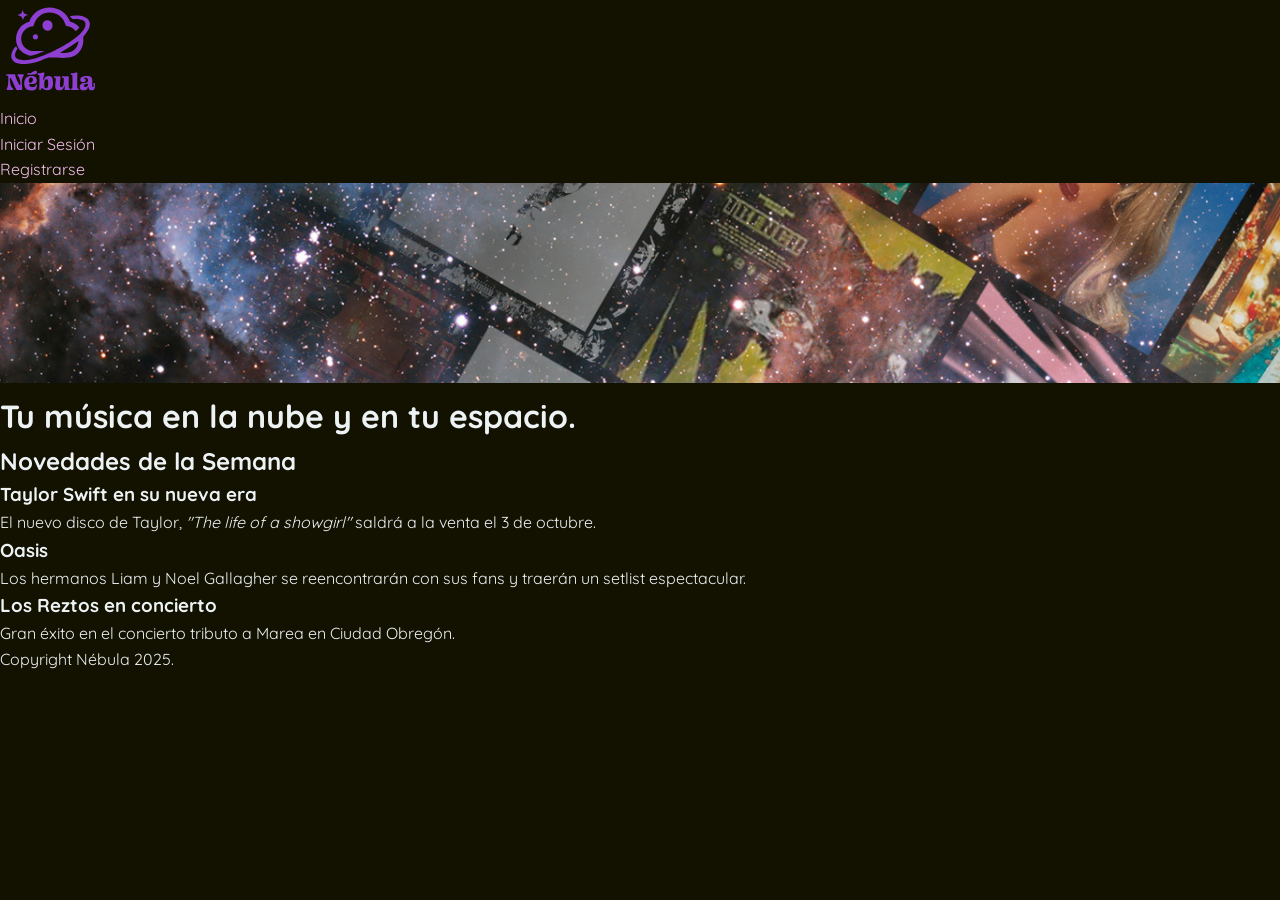
==== Practica6/demo/src/main/resources/templates/index.html @ fae94c51 "Practica6" ====
<!DOCTYPE html>
<html lang="es">
<head>
    <meta charset="UTF-8">
    <meta name="viewport" content="width=device-width, initial-scale=1.0">
    <title>Nébula Music - Inicio (Código Base)</title>
    <link rel="stylesheet" href="../static/styles/styles.css">
</head>
<body>

    <!-- MENÚ DE NAVEGACIÓN -->
    <nav>
        <a class="logo" href="index.html">
            <img src="../static/styles/imgs/nebula-03.svg" alt="Logo Nébula" width="100">
        </a>
        <ul>
            <li><a href="index.html">Inicio</a></li>
            <li><a href="iniciar-sesion.html">Iniciar Sesión</a></li>
            <li><a href="registro.html">Registrarse</a></li>
        </ul>
    </nav>

    <!-- CABECERA -->
    <header class="principal">
        <img src="../static/styles/imgs/cover.jpg" alt="Cover Nébula" width="100%" height="200" style="object-fit: cover;">
        <h1>Tu música en la nube y en tu espacio.</h1>
    </header>

    <!-- CONTENIDO PRINCIPAL -->
    <main>
        
        <!-- SECCIÓN DE NOTICIAS -->
        <section id="noticias">
            <h2>Novedades de la Semana</h2>

            <!-- Artículo 1 -->
            <article>
                <h3>Taylor Swift en su nueva era</h3>
                <p>El nuevo disco de Taylor, <i>"The life of a showgirl"</i> saldrá a la venta el 3 de octubre.</p>
            </article>

            <!-- Artículo 2 -->
            <article>
                <h3>Oasis</h3>
                <p>Los hermanos Liam y Noel Gallagher se reencontrarán con sus fans y traerán un setlist espectacular.</p>
            </article>

            <!-- Artículo 3 -->
            <article>
                <h3>Los Reztos en concierto</h3>
                <p>Gran éxito en el concierto tributo a Marea en Ciudad Obregón.</p>
            </article>

        </section>

    </main>

    <!-- PIE DE PÁGINA -->
    <footer>
        <p>Copyright Nébula 2025.</p>
    </footer>

</body>
</html>
---- Practica6/demo/src/main/resources/static/styles/styles.css ----
/* ==========================================================
   NÉBULA MUSIC - CÓDIGO BASE (ESTILOS PARA ALUMNOS)
   ==========================================================
   Este archivo contiene únicamente la configuración inicial, 
   reseteo básico y la paleta de colores del proyecto mediante 
   variables de CSS (:root).
*/

@import url('https://fonts.googleapis.com/css2?family=Quicksand:wght@300..700&display=swap');

:root {
    --bg-color-dark: #131200;      /* Fondo principal modo oscuro */
    --text-color-dark: #EDF2F4;    /* Texto principal */
    --links-color-dark: #EFBDEB;   /* Color normal de enlaces */
    --links-hover-dark: #8D91C7;   /* Color de enlaces al pasar el mouse */
    --nav-links: #8d3fd1;          /* Color de enlaces de navegación */
    --highlight: #EDF67D;          /* Color de acento/resaltados */
}

/* Reset básico de márgenes, paddings y modelo de caja */
* {
    box-sizing: border-box;
    margin: 0;
    padding: 0;
}

body {
    background-color: var(--bg-color-dark);
    color: var(--text-color-dark);
    font-family: 'Quicksand', sans-serif;
    line-height: 1.6;
}

/* Enlaces base */
a {
    color: var(--links-color-dark);
    text-decoration: none;
    transition: color 0.3s ease;
}

a:hover {
    color: var(--links-hover-dark);
}
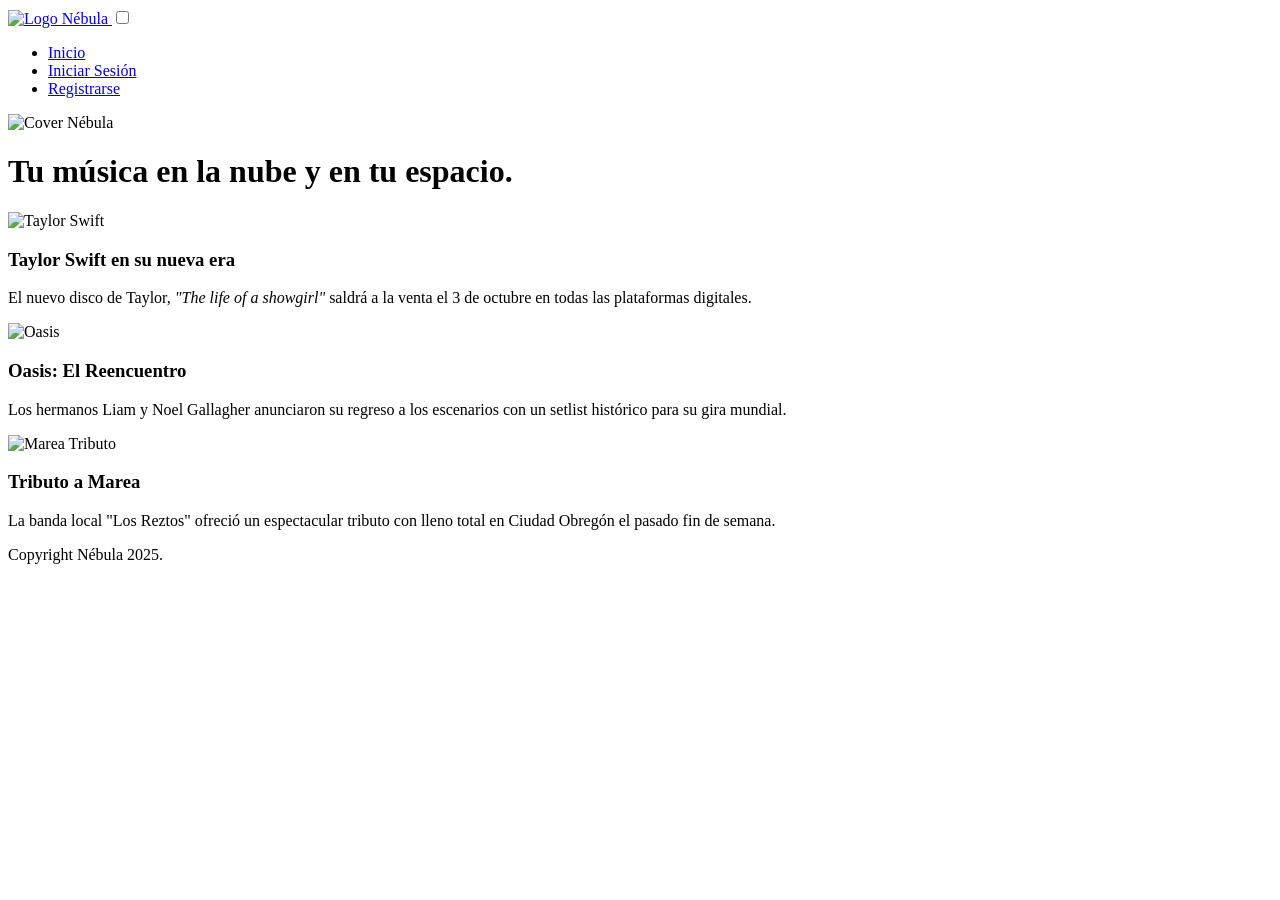
==== commit 19f456eb: "Actualizacion de estilos" ====
--- a/Practica6/demo/src/main/resources/templates/index.html
+++ b/Practica6/demo/src/main/resources/templates/index.html
@@ -4,61 +4,86 @@
     <meta charset="UTF-8">
     <meta name="viewport" content="width=device-width, initial-scale=1.0">
     <title>Nébula Music - Inicio (Código Base)</title>
-    <link rel="stylesheet" href="../static/styles/styles.css">
+    <link rel="stylesheet" href="styles/styles.css">
 </head>
 <body>
 
-    <!-- MENÚ DE NAVEGACIÓN -->
-    <nav>
-        <a class="logo" href="index.html">
-            <img src="../static/styles/imgs/nebula-03.svg" alt="Logo Nébula" width="100">
-        </a>
-        <ul>
-            <li><a href="index.html">Inicio</a></li>
-            <li><a href="iniciar-sesion.html">Iniciar Sesión</a></li>
-            <li><a href="registro.html">Registrarse</a></li>
-        </ul>
-    </nav>
+<!-- MENÚ DE NAVEGACIÓN -->
+<nav>
+    <a class="logo" href="index.html">
+        <img src="imgs/nebula-03.svg" alt="Logo Nébula">
+    </a>
 
-    <!-- CABECERA -->
-    <header class="principal">
-        <img src="../static/styles/imgs/cover.jpg" alt="Cover Nébula" width="100%" height="200" style="object-fit: cover;">
-        <h1>Tu música en la nube y en tu espacio.</h1>
-    </header>
+    <input type="checkbox" id="menu-toggle">
+    <label for="menu-toggle" class="menu-button">
+        <span></span>
+        <span></span>
+        <span></span>
+    </label>
 
-    <!-- CONTENIDO PRINCIPAL -->
-    <main>
-        
-        <!-- SECCIÓN DE NOTICIAS -->
-        <section id="noticias">
-            <h2>Novedades de la Semana</h2>
+    <ul>
+        <li><a href="index.html">Inicio</a></li>
+        <li><a href="iniciar-sesion.html">Iniciar Sesión</a></li>
+        <li><a href="registro.html">Registrarse</a></li>
+    </ul>
+</nav>
 
-            <!-- Artículo 1 -->
-            <article>
+<!-- CABECERA -->
+<header class="principal">
+    <img src="imgs/cover.jpg" alt="Cover Nébula">
+    <h1>Tu música en la <span>nube</span> y en tu <span>espacio</span>.</h1>
+</header>
+
+<!-- CONTENIDO PRINCIPAL -->
+<main>
+    <section id="noticias">
+    <!-- Tarjeta 1 -->
+    <article>
+        <img src="https://encrypted-tbn0.gstatic.com/images?q=tbn:ANd9GcRfGRivZ1CFL4jhQXNbF9phy9h-CASW3TM9UQ&s"
+             alt="Taylor Swift">
+        <div class="content">
+            <div>
                 <h3>Taylor Swift en su nueva era</h3>
-                <p>El nuevo disco de Taylor, <i>"The life of a showgirl"</i> saldrá a la venta el 3 de octubre.</p>
-            </article>
+                <p>El nuevo disco de Taylor, <i>"The life of a showgirl"</i> saldrá a la venta el 3 de octubre en todas
+                    las plataformas digitales.</p>
+            </div>
+        </div>
+    </article>
 
-            <!-- Artículo 2 -->
-            <article>
-                <h3>Oasis</h3>
-                <p>Los hermanos Liam y Noel Gallagher se reencontrarán con sus fans y traerán un setlist espectacular.</p>
-            </article>
+    <!-- Tarjeta 2 -->
+    <article>
+        <img src="https://media.gq.com.mx/photos/66cdf89fe21e890818a07d6d/4:3/w_2248,h_1686,c_limit/Oasis.jpg"
+             alt="Oasis">
+        <div class="content">
+            <div>
+                <h3>Oasis: El Reencuentro</h3>
+                <p>Los hermanos Liam y Noel Gallagher anunciaron su regreso a los escenarios con un setlist histórico
+                    para su gira mundial.</p>
+            </div>
+        </div>
+    </article>
 
-            <!-- Artículo 3 -->
-            <article>
-                <h3>Los Reztos en concierto</h3>
-                <p>Gran éxito en el concierto tributo a Marea en Ciudad Obregón.</p>
-            </article>
+    <!-- Tarjeta 3 -->
+    <article>
+        <img src="https://encrypted-tbn0.gstatic.com/images?q=tbn:ANd9GcRU2wpHalZ_btJnPiNpMLziQ2Pcu0BDxxJBVA&s"
+             alt="Marea Tributo">
+        <div class="content">
+            <div>
+                <h3>Tributo a Marea</h3>
+                <p>La banda local "Los Reztos" ofreció un espectacular tributo con lleno total en Ciudad Obregón el
+                    pasado fin de semana.</p>
+            </div>
+        </div>
+    </article>
 
-        </section>
+    </section>
 
-    </main>
+</main>
 
-    <!-- PIE DE PÁGINA -->
-    <footer>
-        <p>Copyright Nébula 2025.</p>
-    </footer>
+<!-- PIE DE PÁGINA -->
+<footer>
+    <p>Copyright Nébula 2025.</p>
+</footer>
 
 </body>
 </html>
